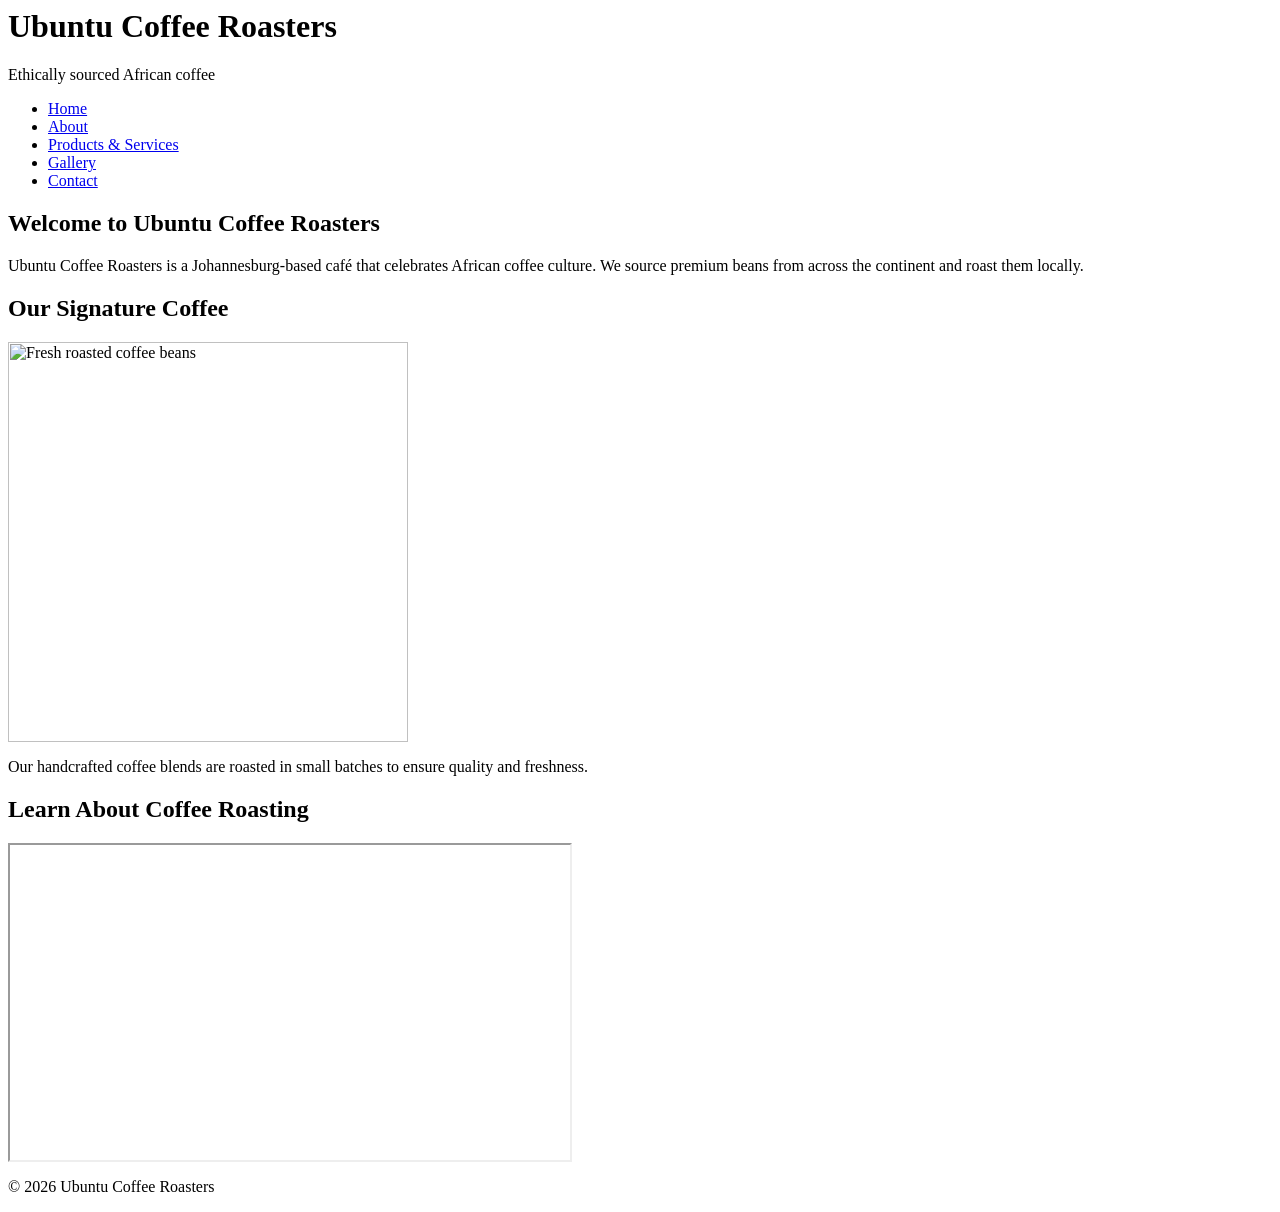
==== index.html @ f2d6d2e0 "Add website pages, images and update README Add initial Ubuntu Coffee Roasters website content: new " ====
<head>
    <!-- Meta tags help define character encoding and responsive behaviour -->
    <meta charset="UTF-8">
    <meta name="viewport" content="width=device-width, initial-scale=1.0">

    <!-- Title of the webpage displayed in browser tab -->
    <title>Ubuntu Coffee Roasters</title>
</head>

<body>

    <!-- Header section usually contains the logo and navigation -->
    <header>
        <h1>Ubuntu Coffee Roasters</h1>
        <p>Ethically sourced African coffee</p>

        <!-- Navigation menu linking all website pages -->
        <nav>
            <ul>
                <li><a href="index.html">Home</a></li>
                <li><a href="about.html">About</a></li>
                <li><a href="products_services.html">Products & Services</a></li>
                <li><a href="gallery.html">Gallery</a></li>
                <li><a href="contact.html">Contact</a></li>
            </ul>
        </nav>
    </header>

    <!-- Main content section -->
    <main>

        <!-- Section introducing the business -->
        <section>
            <h2>Welcome to Ubuntu Coffee Roasters</h2>
            <p>
                Ubuntu Coffee Roasters is a Johannesburg-based café that celebrates African coffee culture.
                We source premium beans from across the continent and roast them locally.
            </p>
        </section>

        <!-- Image displaying a coffee product -->
        <section>
            <h2>Our Signature Coffee</h2>

            <!-- Image stored in the images folder -->
            <img src="images/coffee.jpg" alt="Fresh roasted coffee beans" width="400">

            <p>
                Our handcrafted coffee blends are roasted in small batches to ensure quality and freshness.
            </p>
        </section>

        <!-- Embedded YouTube video using iframe -->
        <section>
            <h2>Learn About Coffee Roasting</h2>

            <!-- iframe allows embedding external content -->
            <iframe width="560" height="315"
                src="https://www.youtube.com/embed/3AAdKl1UYZs"
                title="Coffee roasting process"
                allowfullscreen>
            </iframe>

        </section>

    </main>

    <!-- Footer section -->
    <footer>
        <p>© 2026 Ubuntu Coffee Roasters</p>
    </footer>

</body>
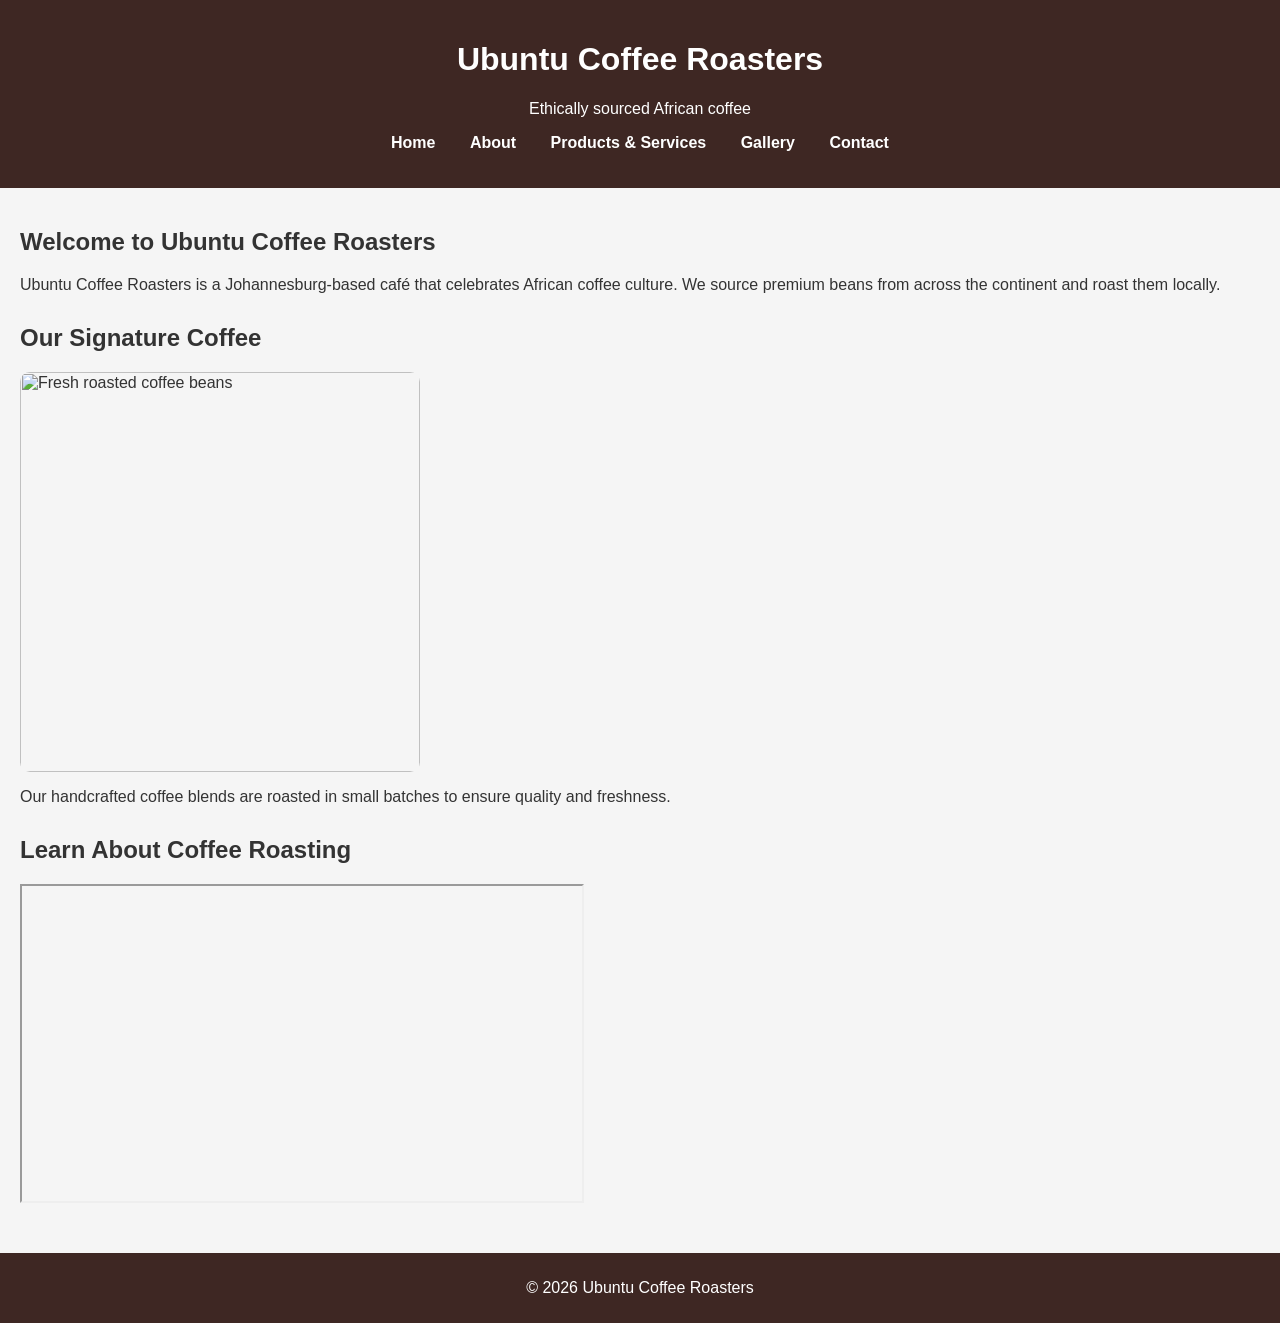
==== commit ae8cbd10: "Add stylesheet and update HTML pages Add a new _css/styles.css to centralize global styles (header, " ====
--- a/index.html
+++ b/index.html
@@ -1,75 +1,79 @@
+<head>
+  <!-- Meta tags help define character encoding and responsive behaviour -->
+  <meta charset="UTF-8" />
+  <meta name="viewport" content="width=device-width, initial-scale=1.0" />
 
-
-<head>
-    <!-- Meta tags help define character encoding and responsive behaviour -->
-    <meta charset="UTF-8">
-    <meta name="viewport" content="width=device-width, initial-scale=1.0">
-
-    <!-- Title of the webpage displayed in browser tab -->
-    <title>Ubuntu Coffee Roasters</title>
+  <!-- Title of the webpage displayed in browser tab -->
+  <title>Ubuntu Coffee Roasters</title>
+  <!-- Links external CSS file -->
+  <link rel="stylesheet" href="_css/styles.css" />
 </head>
 
 <body>
+  <!-- Header section usually contains the logo and navigation -->
+  <header>
+    <h1>Ubuntu Coffee Roasters</h1>
+    <p>Ethically sourced African coffee</p>
 
-    <!-- Header section usually contains the logo and navigation -->
-    <header>
-        <h1>Ubuntu Coffee Roasters</h1>
-        <p>Ethically sourced African coffee</p>
+    <!-- Navigation menu linking all website pages -->
+    <nav>
+      <ul>
+        <li><a href="index.html">Home</a></li>
+        <li><a href="about.html">About</a></li>
+        <li><a href="products_services.html">Products & Services</a></li>
+        <li><a href="gallery.html">Gallery</a></li>
+        <li><a href="contact.html">Contact</a></li>
+      </ul>
+    </nav>
+  </header>
 
-        <!-- Navigation menu linking all website pages -->
-        <nav>
-            <ul>
-                <li><a href="index.html">Home</a></li>
-                <li><a href="about.html">About</a></li>
-                <li><a href="products_services.html">Products & Services</a></li>
-                <li><a href="gallery.html">Gallery</a></li>
-                <li><a href="contact.html">Contact</a></li>
-            </ul>
-        </nav>
-    </header>
+  <!-- Main content section -->
+  <main>
+    <!-- Section introducing the business -->
+    <section>
+      <h2>Welcome to Ubuntu Coffee Roasters</h2>
+      <p>
+        Ubuntu Coffee Roasters is a Johannesburg-based café that celebrates
+        African coffee culture. We source premium beans from across the
+        continent and roast them locally.
+      </p>
+    </section>
 
-    <!-- Main content section -->
-    <main>
+    <!-- Image displaying a coffee product -->
+    <section>
+      <h2>Our Signature Coffee</h2>
 
-        <!-- Section introducing the business -->
-        <section>
-            <h2>Welcome to Ubuntu Coffee Roasters</h2>
-            <p>
-                Ubuntu Coffee Roasters is a Johannesburg-based café that celebrates African coffee culture.
-                We source premium beans from across the continent and roast them locally.
-            </p>
-        </section>
+      <!-- Image stored in the images folder -->
+      <img
+        src="images/coffee.jpg"
+        alt="Fresh roasted coffee beans"
+        width="400"
+      />
 
-        <!-- Image displaying a coffee product -->
-        <section>
-            <h2>Our Signature Coffee</h2>
+      <p>
+        Our handcrafted coffee blends are roasted in small batches to ensure
+        quality and freshness.
+      </p>
+    </section>
 
-            <!-- Image stored in the images folder -->
-            <img src="images/coffee.jpg" alt="Fresh roasted coffee beans" width="400">
+    <!-- Embedded YouTube video using iframe -->
+    <section>
+      <h2>Learn About Coffee Roasting</h2>
 
-            <p>
-                Our handcrafted coffee blends are roasted in small batches to ensure quality and freshness.
-            </p>
-        </section>
+      <!-- iframe allows embedding external content -->
+      <iframe
+        width="560"
+        height="315"
+        src="https://youtube.com/embed/N6BJVM5tvnw?si=ChZBMlS1HZM_pU_L"
+        title="Coffee roasting process"
+        allowfullscreen
+      >
+      </iframe>
+    </section>
+  </main>
 
-        <!-- Embedded YouTube video using iframe -->
-        <section>
-            <h2>Learn About Coffee Roasting</h2>
-
-            <!-- iframe allows embedding external content -->
-            <iframe width="560" height="315"
-                src="https://www.youtube.com/embed/3AAdKl1UYZs"
-                title="Coffee roasting process"
-                allowfullscreen>
-            </iframe>
-
-        </section>
-
-    </main>
-
-    <!-- Footer section -->
-    <footer>
-        <p>© 2026 Ubuntu Coffee Roasters</p>
-    </footer>
-
-</body>+  <!-- Footer section -->
+  <footer>
+    <p>© 2026 Ubuntu Coffee Roasters</p>
+  </footer>
+</body>
--- a/_css/styles.css
+++ b/_css/styles.css
@@ -0,0 +1,105 @@
+/* =========================
+   GLOBAL STYLES
+   ========================= */
+
+/* Applies to entire page */
+body {
+  font-family: Arial, sans-serif; /* Sets readable font */
+  margin: 0; /* Removes default spacing */
+  padding: 0;
+  background-color: #f5f5f5; /* Light background */
+  color: #333; /* Dark text for readability */
+}
+
+/* =========================
+   HEADER STYLING
+   ========================= */
+
+header {
+  background-color: #3e2723; /* Coffee brown theme */
+  color: white;
+  padding: 20px;
+  text-align: center;
+}
+
+/* Navigation menu */
+nav ul {
+  list-style-type: none; /* Removes bullet points */
+  padding: 0;
+}
+
+/* Navigation items */
+nav ul li {
+  display: inline; /* Horizontal layout */
+  margin: 0 15px;
+}
+
+/* Navigation links */
+nav ul li a {
+  color: white;
+  text-decoration: none; /* Removes underline */
+  font-weight: bold;
+}
+
+/* Hover effect using pseudo selector */
+nav ul li a:hover {
+  color: #ffcc80; /* Light coffee colour */
+}
+
+/* =========================
+   MAIN CONTENT
+   ========================= */
+
+main {
+  padding: 20px;
+}
+
+/* Section spacing */
+section {
+  margin-bottom: 30px;
+}
+
+/* =========================
+   IMAGE STYLING
+   ========================= */
+
+img {
+  max-width: 100%; /* Responsive scaling */
+  height: auto;
+  border-radius: 10px; /* Rounded corners */
+}
+
+/* =========================
+   FOOTER
+   ========================= */
+
+footer {
+  background-color: #3e2723;
+  color: white;
+  text-align: center;
+  padding: 10px;
+}
+
+/* =========================
+   BUTTON / FORM STYLING
+   ========================= */
+
+input,
+textarea {
+  width: 100%;
+  padding: 10px;
+  margin-top: 5px;
+}
+
+/* Submit button */
+input[type="submit"] {
+  background-color: #6d4c41;
+  color: white;
+  border: none;
+  cursor: pointer;
+}
+
+/* Hover effect */
+input[type="submit"]:hover {
+  background-color: #5d4037;
+}
